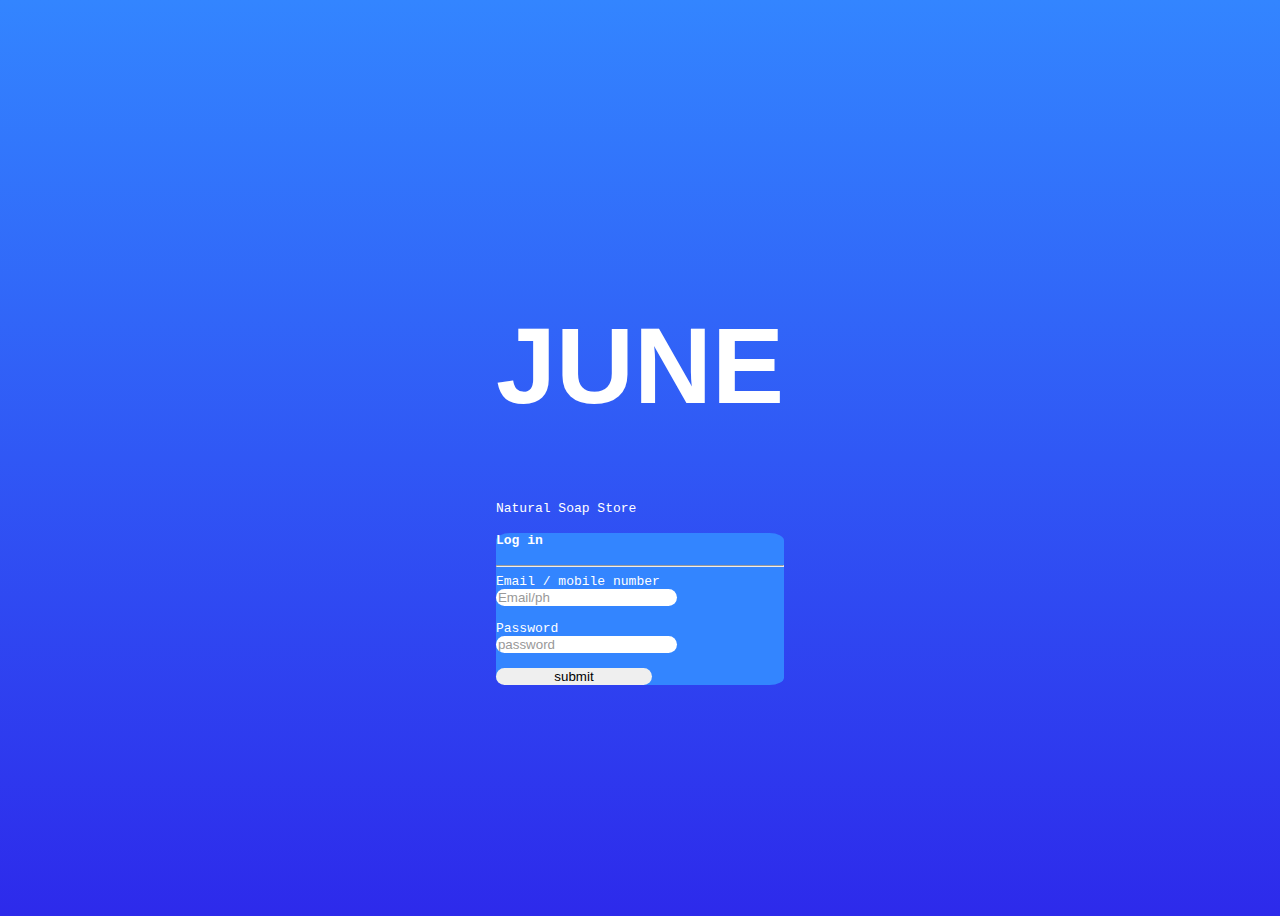
==== login.html @ 2a48fdb8 "login form completed" ====
<!DOCTYPE html>
<html lang="en">
<head>
    <meta charset="UTF-8">
    <meta name="viewport" content="width=device-width, initial-scale=1.0">
    <title>June-login</title>
    <link rel="icon" href="images/June-logo-3.png" type="image/png" sizes="16x16">
    <link href="https://cdn.jsdelivr.net/npm/bootstrap@5.2.3/dist/css/bootstrap.min.css" rel="stylesheet" integrity="sha384-rbsA2VBKQhggwzxH7pPCaAqO46MgnOM80zW1RWuH61DGLwZJEdK2Kadq2F9CUG65" crossorigin="anonymous">
    <link rel="stylesheet" href="login.css" type="text/css">
</head>
<body>
    <section class="container-fluid">
        <div class="row">
            <div class="col d-flex flex-column justify-content-center align-items-center main">
                <h1 class="title"><a href="registration.html" class="title">JUNE</a></h1>
                <p><a href="registration.html" class="content">Natural Soap Store</a></p>
                <div class="log p-5 m-5">
                    <h4>Log in</h4>
                    <hr>
                    <form action="registration.php" method="post">
                        <label for="email,phno">Email / mobile number</label><br>
                        <input type="text" id="email-number" value="Email/ph" class="custom-input"><br><br>
                        <label for="password">Password</label><br>
                        <input type="text" id="password" value="password" class="custom-input"><br><br>
                        <div class="d-flex justify-content-center align-items-center">
                            <input type="submit" value="submit" class="submit">
                        </div>
                    </form>
                </div>
            </div>
        </div>
    </section>
    <script src="https://cdn.jsdelivr.net/npm/bootstrap@5.2.3/dist/js/bootstrap.bundle.min.js" integrity="sha384-kenU1KFdBIe4zVF0s0G1M5b4hcpxyD9F7jL+jjXkk+Q2h455rYXK/7HAuoJl+0I4" crossorigin="anonymous"></script>
</body>
</html>
---- login.css ----
body
{
    background: linear-gradient(to bottom,#3385ff, #2d2aeb);
    font-family: monospace;
    color: #ffffff;
    height: 100vh;
    display: flex;
    justify-content: center;
    align-items: center;
    height: 100vh;
    background-color: #f0f0f0;
}
h1
{
    font-weight: 500;
}
a
{
    text-decoration: none;
    color: #ffffff;
}
.title
{
    color: #ffffff;
    font-family: sans-serif;
    font-weight: 800;
    font-size: 12vh;
}
p
{
    padding-top: 0%;
}
.log
{
    border-radius: 5%;
    background-color: #3385ff;
}
.submit
{
    border-radius: 10vh;
    border-width: 0;
    border-color: transparent;
    width: 50%;
    box-sizing: content-box;
}
.custom-input
{
    color: #999999;
    border-radius: 15px;
    border-width: 0;
    border-color: transparent;
}
h4
{
    font-weight: bold;
}
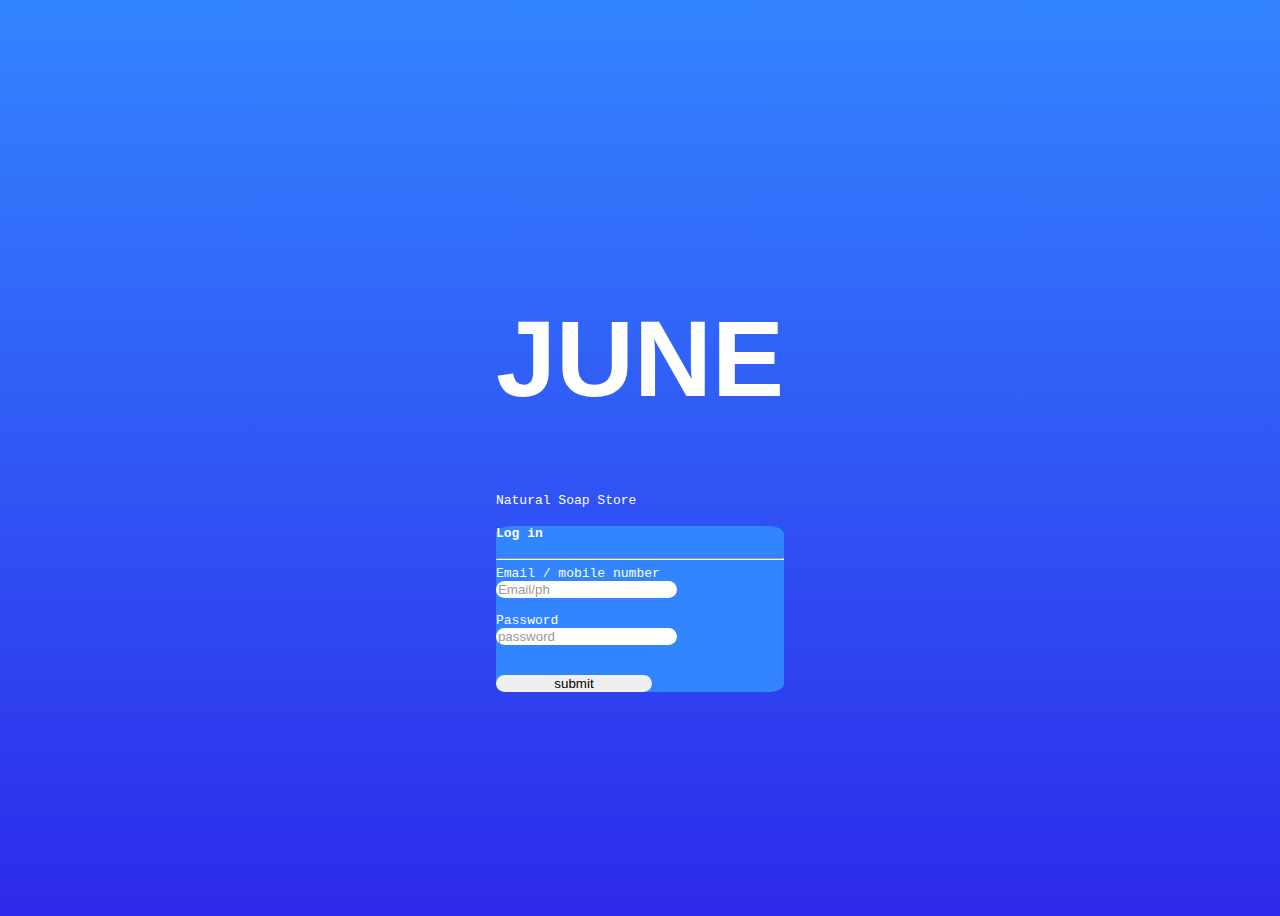
==== commit 381ce926: "done some changes" ====
--- a/login.html
+++ b/login.html
@@ -12,8 +12,8 @@
     <section class="container-fluid">
         <div class="row">
             <div class="col d-flex flex-column justify-content-center align-items-center main">
-                <h1 class="title"><a href="registration.html" class="title">JUNE</a></h1>
-                <p><a href="registration.html" class="content">Natural Soap Store</a></p>
+                <h1 class="title"><a href="login.html" class="title">JUNE</a></h1>
+                <p><a href="login.html" class="content">Natural Soap Store</a></p>
                 <div class="log p-5 m-5">
                     <h4>Log in</h4>
                     <hr>
@@ -21,7 +21,7 @@
                         <label for="email,phno">Email / mobile number</label><br>
                         <input type="text" id="email-number" value="Email/ph" class="custom-input"><br><br>
                         <label for="password">Password</label><br>
-                        <input type="text" id="password" value="password" class="custom-input"><br><br>
+                        <input type="text" id="password" value="password" class="custom-input"><br><br><br>
                         <div class="d-flex justify-content-center align-items-center">
                             <input type="submit" value="submit" class="submit">
                         </div>
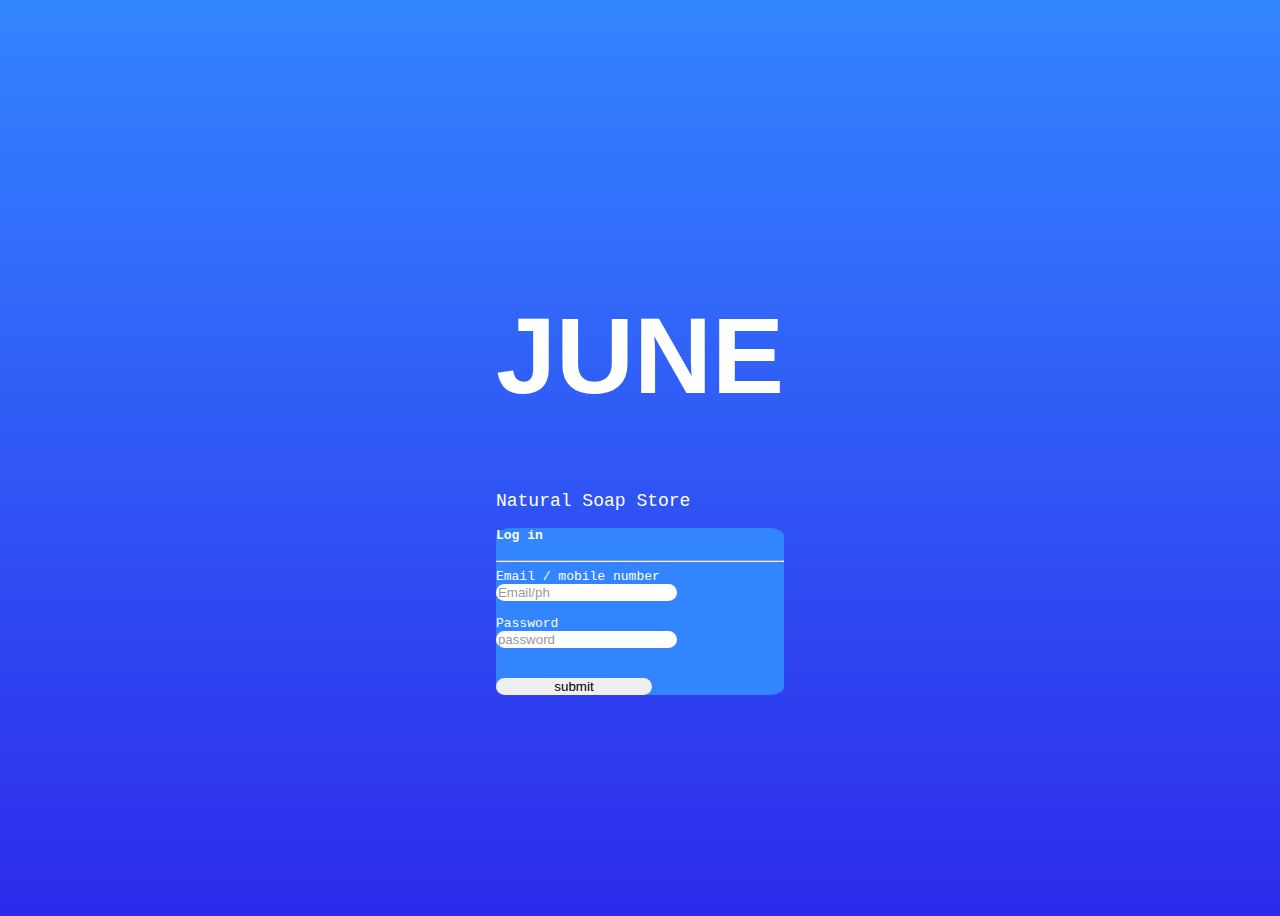
==== commit c1d674ed: "login" ====
--- a/login.html
+++ b/login.html
@@ -17,11 +17,11 @@
                 <div class="log p-5 m-5">
                     <h4>Log in</h4>
                     <hr>
-                    <form action="registration.php" method="post">
+                    <form action="login.php" method="post">
                         <label for="email,phno">Email / mobile number</label><br>
-                        <input type="text" id="email-number" value="Email/ph" class="custom-input"><br><br>
+                        <input type="text" id="email-number" name="email-number" value="Email/ph" class="custom-input"><br><br>
                         <label for="password">Password</label><br>
-                        <input type="text" id="password" value="password" class="custom-input"><br><br><br>
+                        <input type="text" id="password" name="password" value="password" class="custom-input"><br><br><br>
                         <div class="d-flex justify-content-center align-items-center">
                             <input type="submit" value="submit" class="submit">
                         </div>
--- a/login.css
+++ b/login.css
@@ -53,4 +53,8 @@
 h4
 {
     font-weight: bold;
+}
+.content
+{
+    font-size: 2vh;
 }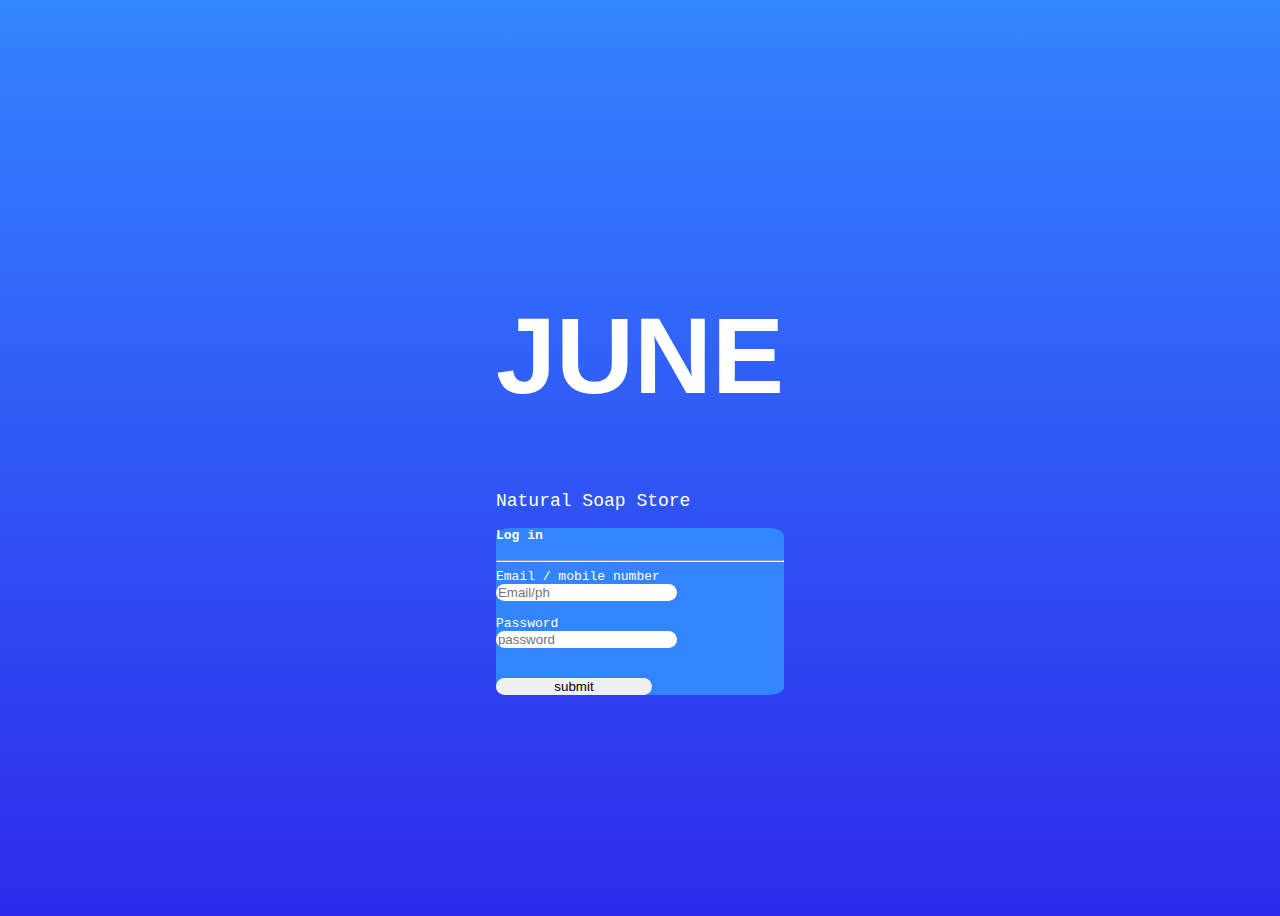
==== commit b70650e4: "done some" ====
--- a/login.html
+++ b/login.html
@@ -19,9 +19,9 @@
                     <hr>
                     <form action="login.php" method="post">
                         <label for="email,phno">Email / mobile number</label><br>
-                        <input type="text" id="email-number" name="email-number" value="Email/ph" class="custom-input"><br><br>
+                        <input type="text" id="email-number" name="email-number" placeholder="Email/ph" class="custom-input"><br><br>
                         <label for="password">Password</label><br>
-                        <input type="text" id="password" name="password" value="password" class="custom-input"><br><br><br>
+                        <input type="text" id="password" name="password" placeholder="password" class="custom-input"><br><br><br>
                         <div class="d-flex justify-content-center align-items-center">
                             <input type="submit" value="submit" class="submit">
                         </div>
